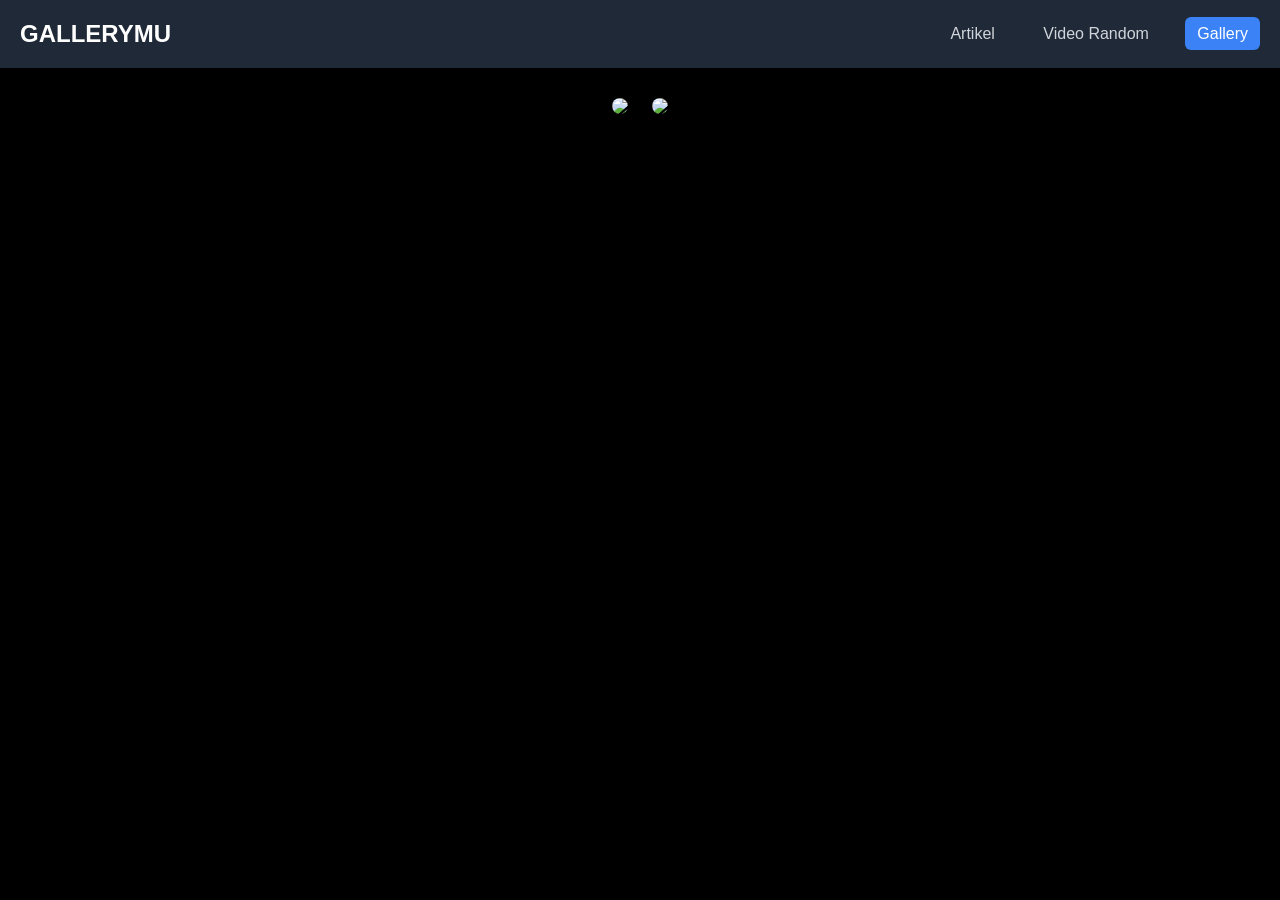
==== gallery.html @ 1a181af5 "Website Web pemula" ====
<!DOCTYPE html>
<html lang="en">
<head>
        <meta charset="UTF-8">
    <meta name="viewport" content="width=device-width, initial-scale=1.0">
    <title>GALLERY</title>
    
<link rel="stylesheet" href="style.css">   
    
</head>
<body>
    
    
     <nav class="navbar">
        <a href="index.html" class="logo">GALLERYMU</a>
        <div class="nav-links">
            <<a href="halaman1.html">Artikel</a>
            
            <a href="video.html">Video Random</a>
            <a  href="gallery.html" class="active"
             >Gallery</a>
        </div>
    </nav>

<!-- TINGGAL TAMBAH FOTO DISINI -->
<img class="thumb" src="foto/foto1.jpg" onclick="buka('foto/foto1.jpg')">
<img class="thumb" src="foto/foto2.jpg" onclick="buka('foto/foto2.jpg')">

<!-- POPUP -->
<div id="popup">
  <span id="close" onclick="tutup()">×</span>
  <img id="gambarBesar">
  <button id="full" onclick="fullscreen()">Fullscreen</button>
<div/>
    
    
    
    
    
</body>
</html>
---- style.css ----
/* ===== PENGATURAN DASAR ===== */
* {
    margin: 0;
    padding: 0;
    box-sizing: border-box;
}

body {
    font-family: Arial, sans-serif;
    background-color: #f3f4f6;
    color: #1f2937;
    line-height: 1.6;
    padding: 20px;
}

/* ===== NAVIGASI ATAS ===== */
.navbar {
    background-color: #1f2937;
    padding: 15px 20px;
    display: flex;
    justify-content: space-between;
    align-items: center;
    margin: -20px -20px 20px -20px; /* Biar full width */
}

.logo {
    color: white;
    font-size: 24px;
    font-weight: bold;
    text-decoration: none;
}

.nav-links a {
    color: #d1d5db;
    text-decoration: none;
    margin-left: 20px;
    padding: 8px 12px;
    border-radius: 6px;
}

.nav-links a:hover {
    background-color: #374151;
}

.nav-links a.active {
    background-color: #3b82f6;
    color: white;
}

/* ===== CONTAINER UTAMA ===== */
.container {
    max-width: 800px;
    margin: 30px auto;
    padding: 20px;
    background-color: white;
    border-radius: 12px;
    box-shadow: 0 4px 6px rgba(0,0,0,0.1);
}

.judul {
    font-size: 32px;
    color: #111827;
    margin-bottom: 5px;
}

.tanggal {
    color: #6b7280;
    font-size: 14px;
    margin-bottom: 20px;
}

/* ===== HALAMAN ARTIKEL ===== */
.gambar-artikel {
    width: 100%;
    border-radius: 8px;
    margin: 20px 0;
}

h2 {
    font-size: 24px;
    margin-top: 30px;
    margin-bottom: 10px;
    color: #1d4ed8;
}

h3 {
    font-size: 20px;
    margin-top: 20px;
    margin-bottom: 10px;
}

p {
    margin-bottom: 15px;
}

ul {
    padding-left: 20px;
}

li {
    margin-bottom: 8px;
}

/* ===== HALAMAN VIDEO ===== */
#daftarVideo {
    max-width: 500px;
    margin: 20px auto;
}

.video-box {
    background: white;
    padding: 15px;
    border-radius: 12px;
    margin-bottom: 30px;
    box-shadow: 0 2px 4px rgba(0,0,0,0.1);
}

.video-utama {
    position: relative;
    width: 100%;
    padding-bottom: 56.25%; /* Rasio 16:9 biar nggak gepeng */
    height: 0;
    background: #000;
    border-radius: 12px;
    overflow: hidden;
}

.video-utama iframe {
    position: absolute;
    top: 0;
    left: 0;
    width: 100%;
    height: 100%;
    border: none;
}

.judul-video {
    margin-top: 10px;
    font-weight: bold;
    color: #050505;
}

/* ===== KOTAK KOMENTAR ===== */
.comment-box {
    max-width: 500px;
    margin: 30px auto;
    background: white;
    padding: 20px;
    border-radius: 12px;
    box-shadow: 0 2px 4px rgba(0,0,0,0.1);
}

.comment-box input, .comment-box textarea {
    width: 100%;
    padding: 10px;
    margin: 5px 0;
    border: 1px solid #ddd;
    border-radius: 8px;
    font-family: Arial;
}

.comment-box input[type="file"] {
    color: #333;
    border: none;
}

.comment-box button {
    background: #1877f2;
    color: white;
    padding: 10px 20px;
    border: none;
    border-radius: 8px;
    cursor: pointer;
    margin: 5px 5px 5px 0;
}

.comment-box button:hover {
    opacity: 0.9;
}

.btn-hapus {
    background: #e41e3f !important;
}

.btn-hapus:hover {
    background: #c41730 !important;
}

#daftarKomen {
    margin-top: 20px;
}

.komen-media {
    max-width: 100%;      /* Biar nggak meleber keluar box */
    max-height: 250px;    /* BATAS TINGGI MAX 250px */
    width: auto;          /* Lebar ngikutin rasio */
    height: auto;         /* Tinggi ngikutin rasio */
    border-radius: 8px;
    margin-top: 10px;
    display: block;       /* Biar nggak ada spasi aneh */
    object-fit: contain;  /* Biar nggak gepeng, ada padding item */
}








/* gallery */

body { background:#000; text-align:center; padding:20px; }
  
  /* Thumbnail */
  .thumb { width:150px; margin:10px; border-radius:8px; cursor:pointer; }

  /* Popup Layar 480x800 */
  #popup {
    display:none; 
    position:fixed; top:0; left:0; 
    width:100%; height:100%; 
    background:rgba(0,0,0,0.9); 
    justify-content:center; align-items:center;
  }
  #popup img {
    width:480px; 
    height:800px; 
    object-fit:contain; /* biar ga gepeng */
    background:#000;
    border-radius:10px;
  }
  #close { position:absolute; top:20px; right:30px; color:white; font-size:40px; cursor:pointer; }
  #full { position:absolute; bottom:20px; padding:10px 20px; background:white; border:none; border-radius:8px; cursor:pointer; }
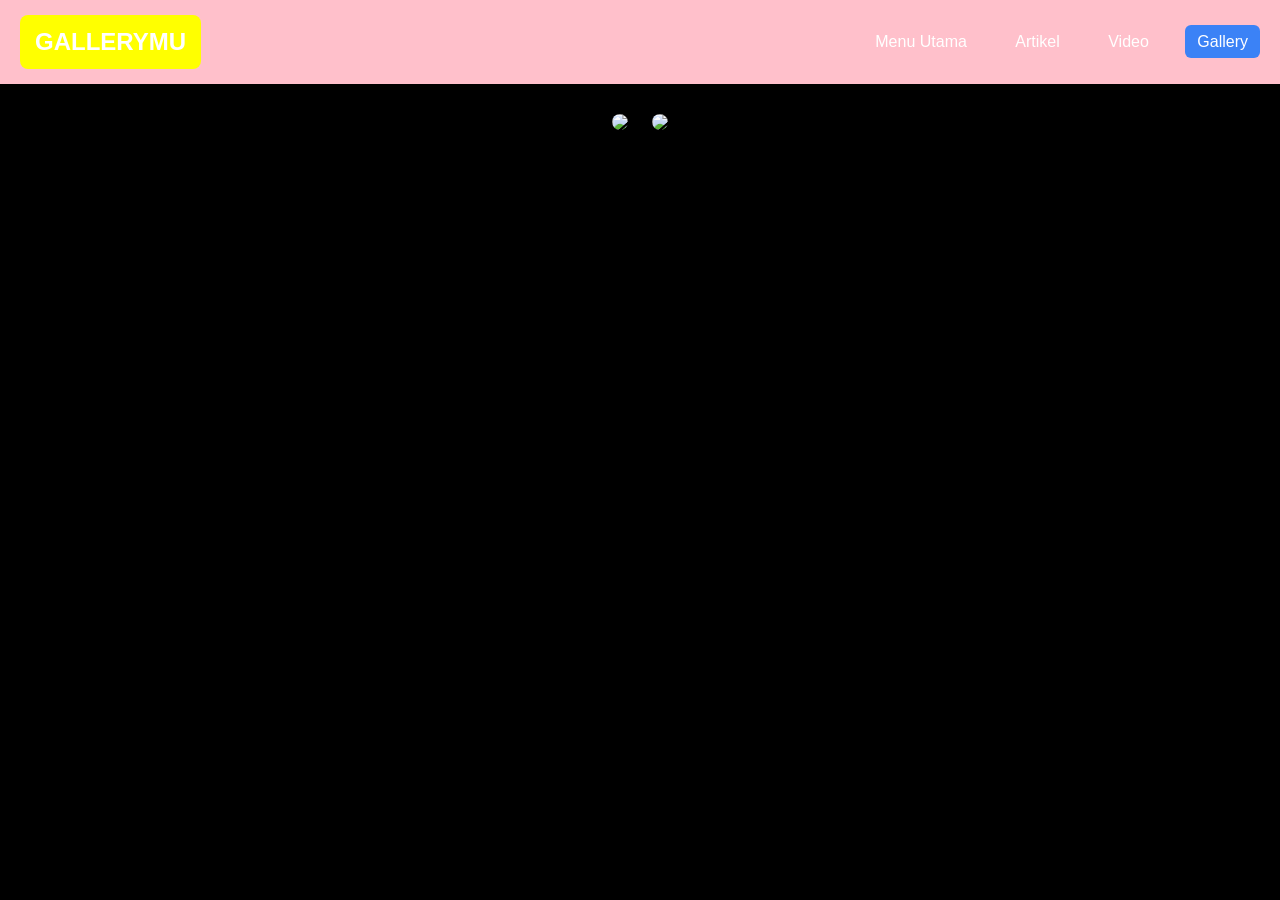
==== commit b89787c8: "Update gallery.html" ====
--- a/gallery.html
+++ b/gallery.html
@@ -12,11 +12,12 @@
     
     
      <nav class="navbar">
-        <a href="index.html" class="logo">GALLERYMU</a>
+        <a href="gallery.html"id="logoactive" class="logo active">GALLERYMU</a>
         <div class="nav-links">
-            <<a href="halaman1.html">Artikel</a>
+            <a href="index.html">Menu Utama</a>
+            <a href="halaman1.html">Artikel</a>
             
-            <a href="video.html">Video Random</a>
+            <a href="video.html">Video</a>
             <a  href="gallery.html" class="active"
              >Gallery</a>
         </div>
--- a/style.css
+++ b/style.css
@@ -15,7 +15,7 @@
 
 /* ===== NAVIGASI ATAS ===== */
 .navbar {
-    background-color: #1f2937;
+    background-color: pink;
     padding: 15px 20px;
     display: flex;
     justify-content: space-between;
@@ -28,10 +28,11 @@
     font-size: 24px;
     font-weight: bold;
     text-decoration: none;
+    background-color: black;
 }
 
 .nav-links a {
-    color: #d1d5db;
+    color: white;
     text-decoration: none;
     margin-left: 20px;
     padding: 8px 12px;
@@ -39,7 +40,7 @@
 }
 
 .nav-links a:hover {
-    background-color: #374151;
+    background-color: blue;
 }
 
 .nav-links a.active {
@@ -231,4 +232,15 @@
     border-radius:10px;
   }
   #close { position:absolute; top:20px; right:30px; color:white; font-size:40px; cursor:pointer; }
-  #full { position:absolute; bottom:20px; padding:10px 20px; background:white; border:none; border-radius:8px; cursor:pointer; }+  #full { position:absolute; bottom:20px; padding:10px 20px; background:white; border:none; border-radius:8px; cursor:pointer; }
+
+
+
+
+#logoactive {
+  background-color: yellow;  /* ganti warna background */
+  padding: 8px 15px;      /* kasih jarak biar keliatan */
+  border-radius: 8px;     /* biar sudutnya agak bulet */
+  color: white;           /* warna tulisan */
+  text-decoration: none;  /* ilangin garis bawah */
+}
